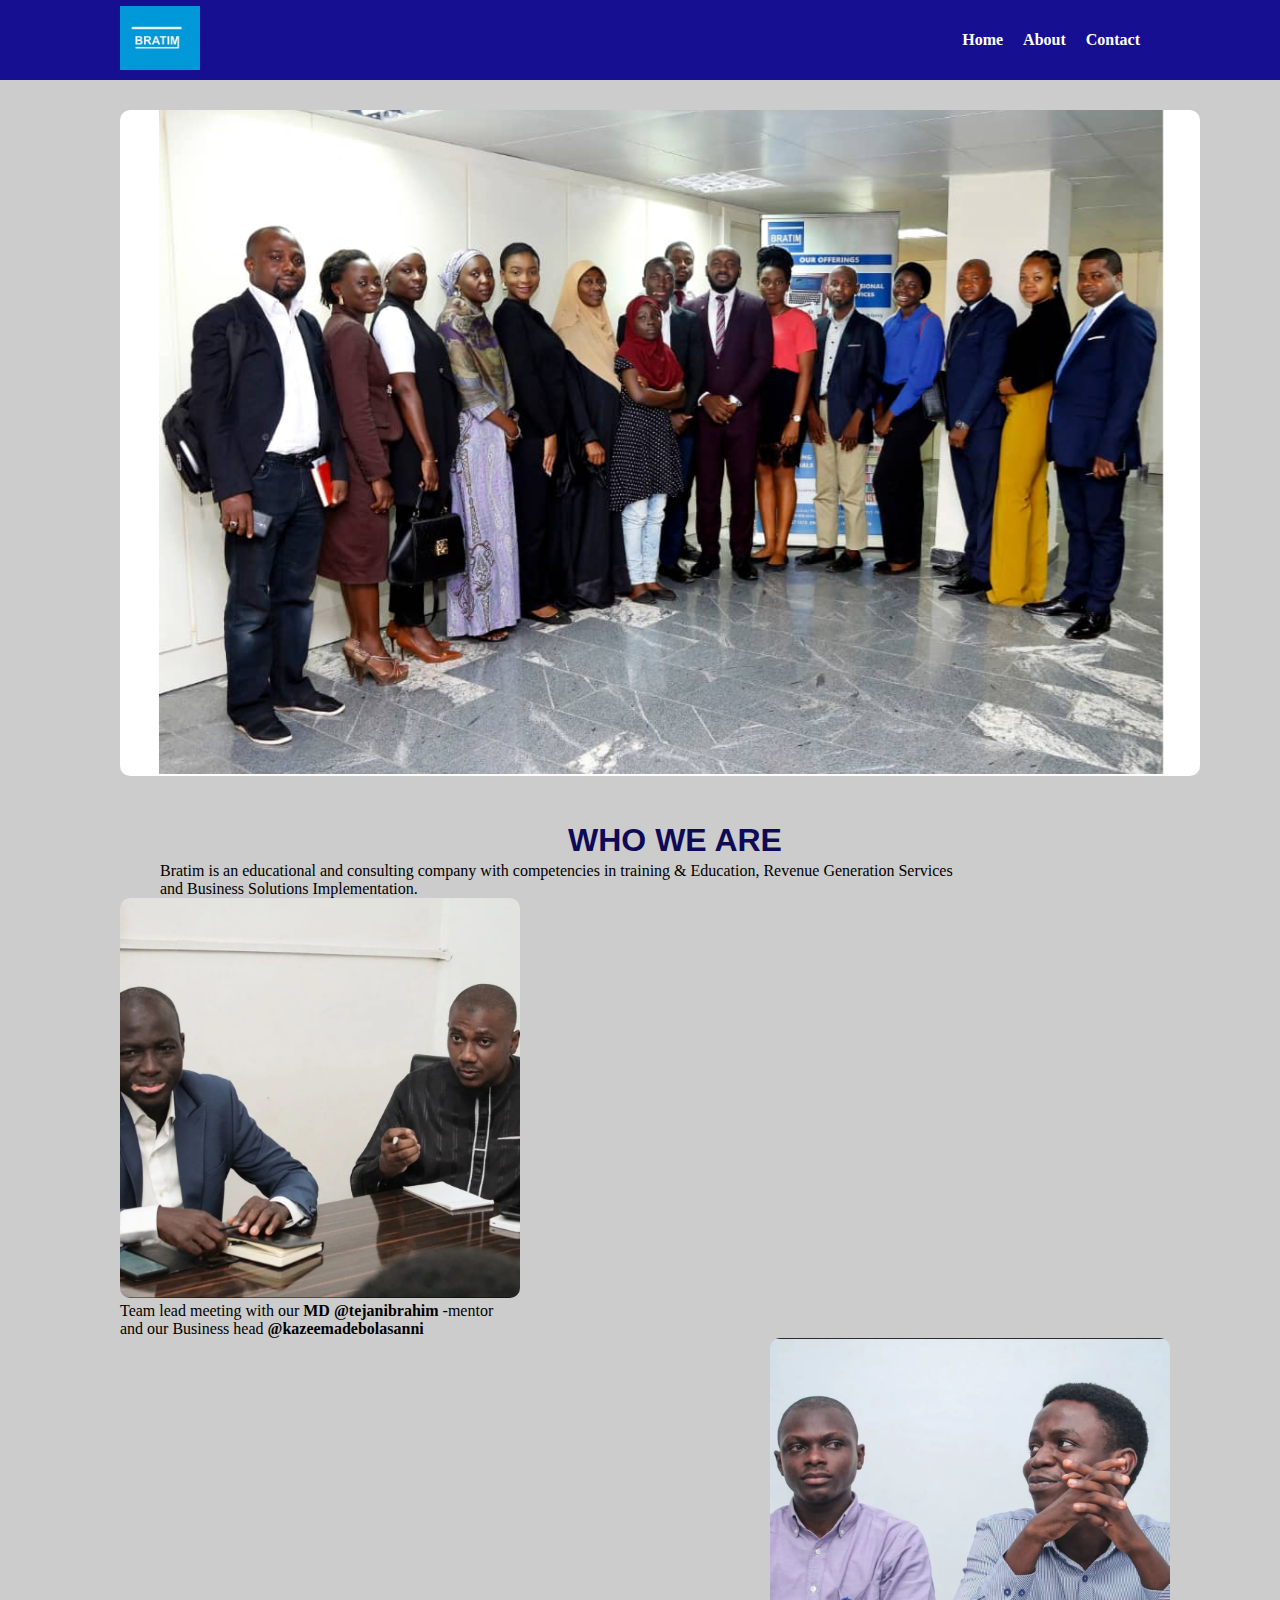
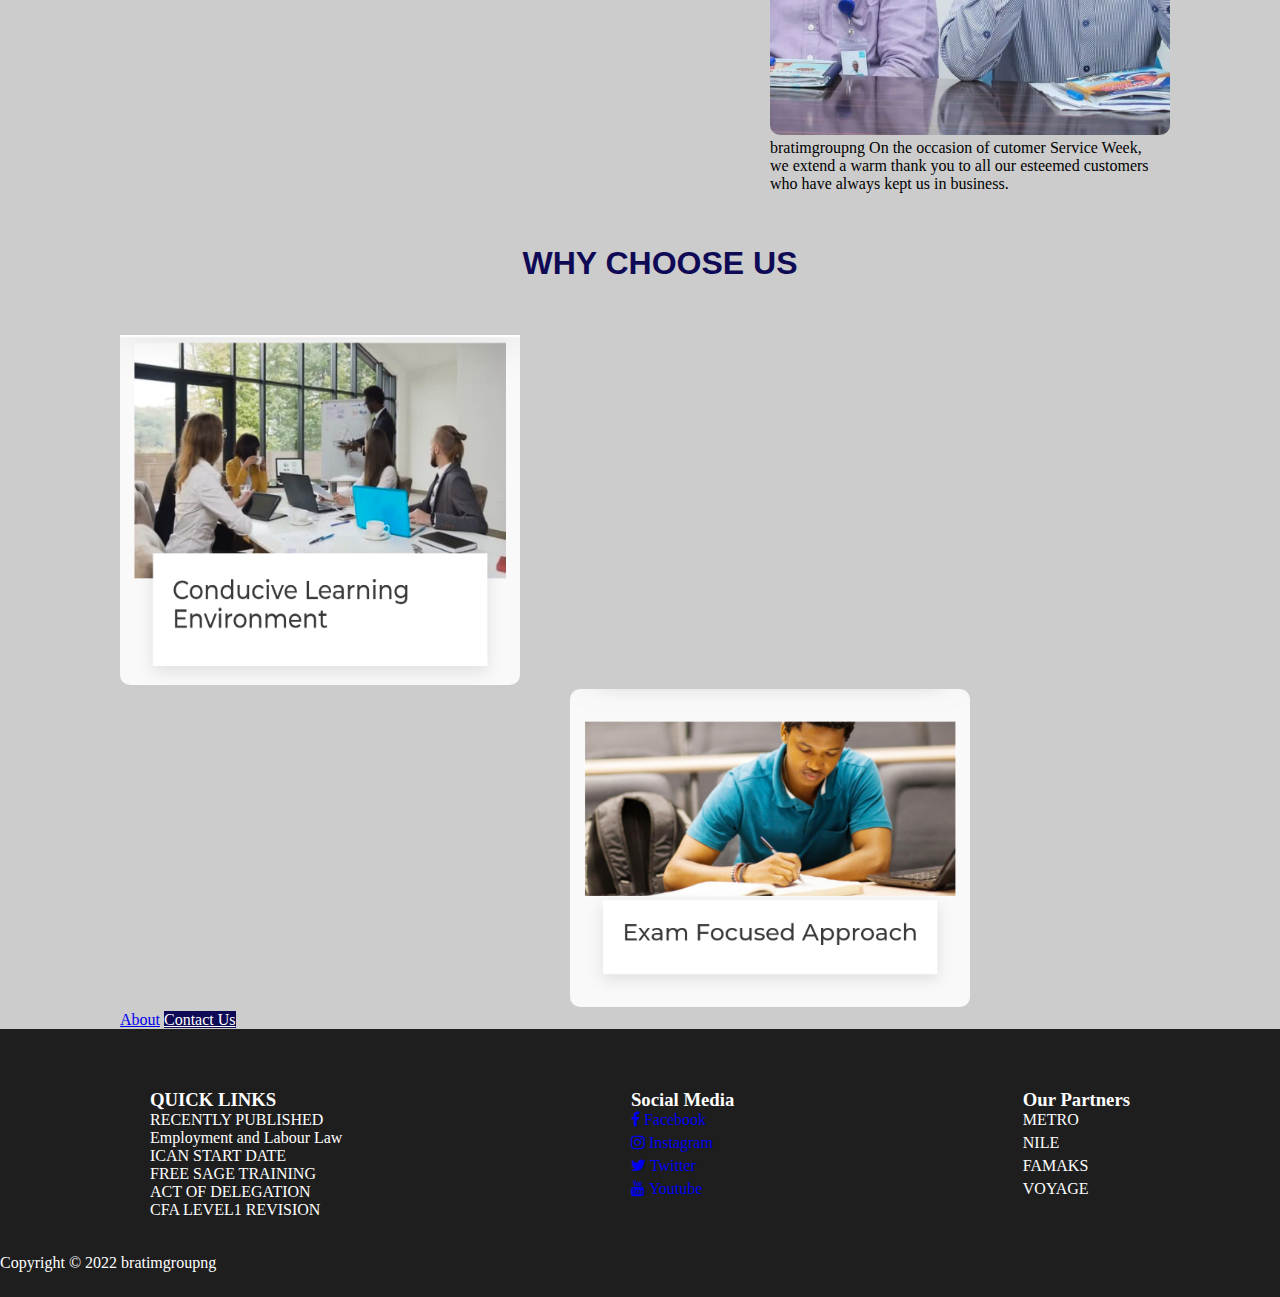
==== index.html @ feb42276 "Add files via upload" ====
<!DOCTYPE html>
<html lang="en">
<head>
    <meta charset="UTF-8">
    <meta http-equiv="X-UA-Compatible" content="IE=edge">
    <meta name="viewport" content="width=device-width, initial-scale=1.0">
    <title>First Project</title>
    <link rel="stylesheet" href="style.css">
    <link rel="icon" href="./images/BRATIM (2).png">
<link rel="stylesheet" href="fonts/font-awesome.min.css">
    <link rel="stylesheet" href="https://cdn.jsdelivr.net/npm/bootstrap@4.6.2/dist/css/bootstrap.min.css" integrity="sha384-xOolHFLEh07PJGoPkLv1IbcEPTNtaed2xpHsD9ESMhqIYd0nLMwNLD69Npy4HI+N" crossorigin="anonymous">

</head>
<body>

     <!-- nav section below  -->
    <nav class="navbar">
      <div class="container">
        <div class="mrs"><a href="index.html"><img src="./images/BRATIM (2).png" height="64px" width="80px" alt=""></a></div>
        <ul>
            <li> 
                <a href="index.html">Home</a> 
            </li>
            <li> 
                <a href="about.html">About</a> 
            </li>
            <li> 
                <a href="contact.html">Contact</a> 
            </li>

        </ul>
      </div>
    </nav>
    <!-- nav section above  -->
    

   <!-- header section below  -->


   <header class="header">
    <div class="container">
        <div class="header-content">
            <img style="max-width:fit-content ; border-radius: 10px;" src="./images/bratim.png"  alt="">
            



            <h1 style="margin-left: 30px; margin-top: 40px;" >WHO WE ARE</h1>
            <p style="margin-left: 40px;">Bratim is an educational and consulting company with competencies in training & Education, Revenue Generation Services and Business Solutions Implementation.</p>


<figure>
    <img style="border-radius: 10px;" src="./images/hhh-yy.png" width="900px" height="400px" alt="">
    <figcaption>Team lead meeting with our  <b> MD @tejanibrahim</b> -mentor <br> and our Business head <b>@kazeemadebolasanni</b>  </figcaption>

    
</figure>

<figure> 
    <img style="margin-left: 650px; border-radius: 10px;" src="./images/mr-peter.png" alt="">
    <figcaption style="margin-left: 650px;">bratimgroupng On the occasion of cutomer Service Week,  <br>we extend a warm thank you to all our esteemed customers <br> who have always kept us in business.</figcaption>
</figure>
          

<h1 class="MS">WHY CHOOSE US</h1>


<figure>
    <img style="border-radius: 10px;" class="mss" src="./images/jjj.png" width="900px" height="400px" alt="">
</figure>


<figure>
    <img style="margin-left: 450px; border-radius: 10px;" src="./images/pph.png" alt="">
</figure>

        

            <a href="about.html" class="btn btn-dark">About</a>
            <a href="contact.html" class="btn contact-btn">Contact Us</a>
        </div>
        
    </div>
   </header>


  <!-- header section above  -->
   

  <footer class="boxes">
    <div class="container">

        <div class="footer-box">
         <h3>QUICK LINKS</h3>
         <p>RECENTLY PUBLISHED
         <br>Employment and Labour Law <br>ICAN START DATE <br>FREE SAGE TRAINING <br>ACT OF DELEGATION <br>CFA LEVEL1 REVISION</p>
         
        </div>
                <div class="footer-box">
         <h3> Social Media </h3>
         <ul>
            <li><a href="#"><i class="fa fa-facebook"> Facebook</i></a></li>
            <li><a href="#"><i class="fa fa-instagram"> Instagram</i> </a></li>
            <li><a href="#"><i class="fa fa-twitter"> Twitter</i> </a></li>
            <li><a href="#"><i class="fa fa-youtube"> Youtube</i></a></li>
         </ul>
        </div>
        <div class="footer-box">
         <h3> Our Partners</h3>
         <ul>
            <li>METRO</li>
            <li>NILE</li>
            <li>FAMAKS</li>
            <li>VOYAGE</li>
         </ul>
        </div>

    </div>
    <p class="text-center">Copyright &copy; 2022 bratimgroupng</p>
</footer>







</body>

<script src="https://cdn.jsdelivr.net/npm/bootstrap@4.6.2/dist/js/bootstrap.min.js" integrity="sha384-+sLIOodYLS7CIrQpBjl+C7nPvqq+FbNUBDunl/OZv93DB7Ln/533i8e/mZXLi/P+" crossorigin="anonymous"></script>

<script src="https://cdn.jsdelivr.net/npm/bootstrap@4.6.2/dist/js/bootstrap.bundle.min.js" integrity="sha384-Fy6S3B9q64WdZWQUiU+q4/2Lc9npb8tCaSX9FK7E8HnRr0Jz8D6OP9dO5Vg3Q9ct" crossorigin="anonymous"></script>

</html>
---- style.css ----
*{
    padding: 0px;
    margin: 0px;
    box-sizing: border-box;
}

.container{
    max-width: 1100px;
    margin: 0px auto;
    padding: 0px 30px;
}
 

/* beginning of nav style  */

.navbar{
    background-color: rgb(23, 15, 146);
    color: #fff;
    height: 80px;
}

.navbar a{
    color: #fff;
    text-decoration: none;
    font-weight: bold;
}

li{
    list-style-type: none;
}

.logo{
    font-weight: bold;
    font-size: xx-large;
    
}

.navbar .container{
    display: flex;
    justify-content: space-between;
    align-items: center;
    height: 100%;
}

.navbar ul{
    display: flex;
}

.navbar ul li{
   margin-right: 20px;
}

.navbar ul li a:hover{
    color: rgb(166, 161, 240);
    /* border-bottom: 0.5px solid #fff; */
}

/* end of nav style  */



/* start of header style  */




.header img{
    max-width: 400px;
}

.header .container{
    display: flex;
    justify-content: space-between;
    align-items: center;
    margin-top: 30px;
}

.header-content h1{
color: rgb(15, 10, 85);
font-weight: bolder;
font-size: xx-large;
font-family: Arial, Helvetica, sans-serif;
line-height: 1.3;
text-align: center;
}

.header-content p{
    width: 75%;
}
.contact-btn{
    background-color: rgb(15, 10, 85)!important;
    color: #fff!important;
}

.contact-btn:hover{
    background-color: rgb(255, 255, 255)!important;
    color: rgb(15, 10, 85)!important;
    font-weight: bold;
    border: 1px solid rgb(15, 10, 85)!important;;
    border-radius: 30px;
}
/* end of header style  */


/* start of content  */




.boxes{
    background-color: rgb(15, 10, 85);
    color: #fff;
    margin-top: 25px;
    margin-bottom: 0px;
    padding: 25px 0px;
}

.boxes .container{
    display: flex;
    justify-content: space-between;
}

.box{
    background-color: rgb(35, 27, 141);
    padding: 15px 20px;
    margin: 20px 10px;
    border-radius: 5px;
    box-shadow: 0 3px 5px rgba(0, 0, 0, 0.6);
}

/* End of content  */



/* footer  */

footer.boxes .container{
    flex: 1;
    display: flex;
    justify-content: space-between;
}

footer.boxes{
    background-color: rgb(30, 30, 30);
    color: #fff;
    margin-top: 0px;
    margin-bottom: 0px;
    padding: 25px 0px;
}

.footer-box{
    padding: 15px 20px;
    margin: 20px 10px;
}
.footer-box li{
    padding-bottom: 5px;
}

/* End footer  */

.MS{
    text-align: center;
    margin-top: 50PX;
    color: #000;
}


    
body{
    background-image: url(sani.jpg);
    background-color: #cccccc;
    background-repeat: no-repeat;
    background-size: cover; 
    background-attachment: fixed;

}


.header-content .how{
    color: rgb(250, 245, 245);
    background-color: rgb(0, 81, 255);
    margin-top: 30px;
    
    margin-left: 200px;
    border-radius: 300px;

}

.mss{
    padding-top: 50px;
}

.how{
    margin-bottom: 30px;
    background:linear-gradient(45deg, blue, rgb(245, 245, 248), blue)


}
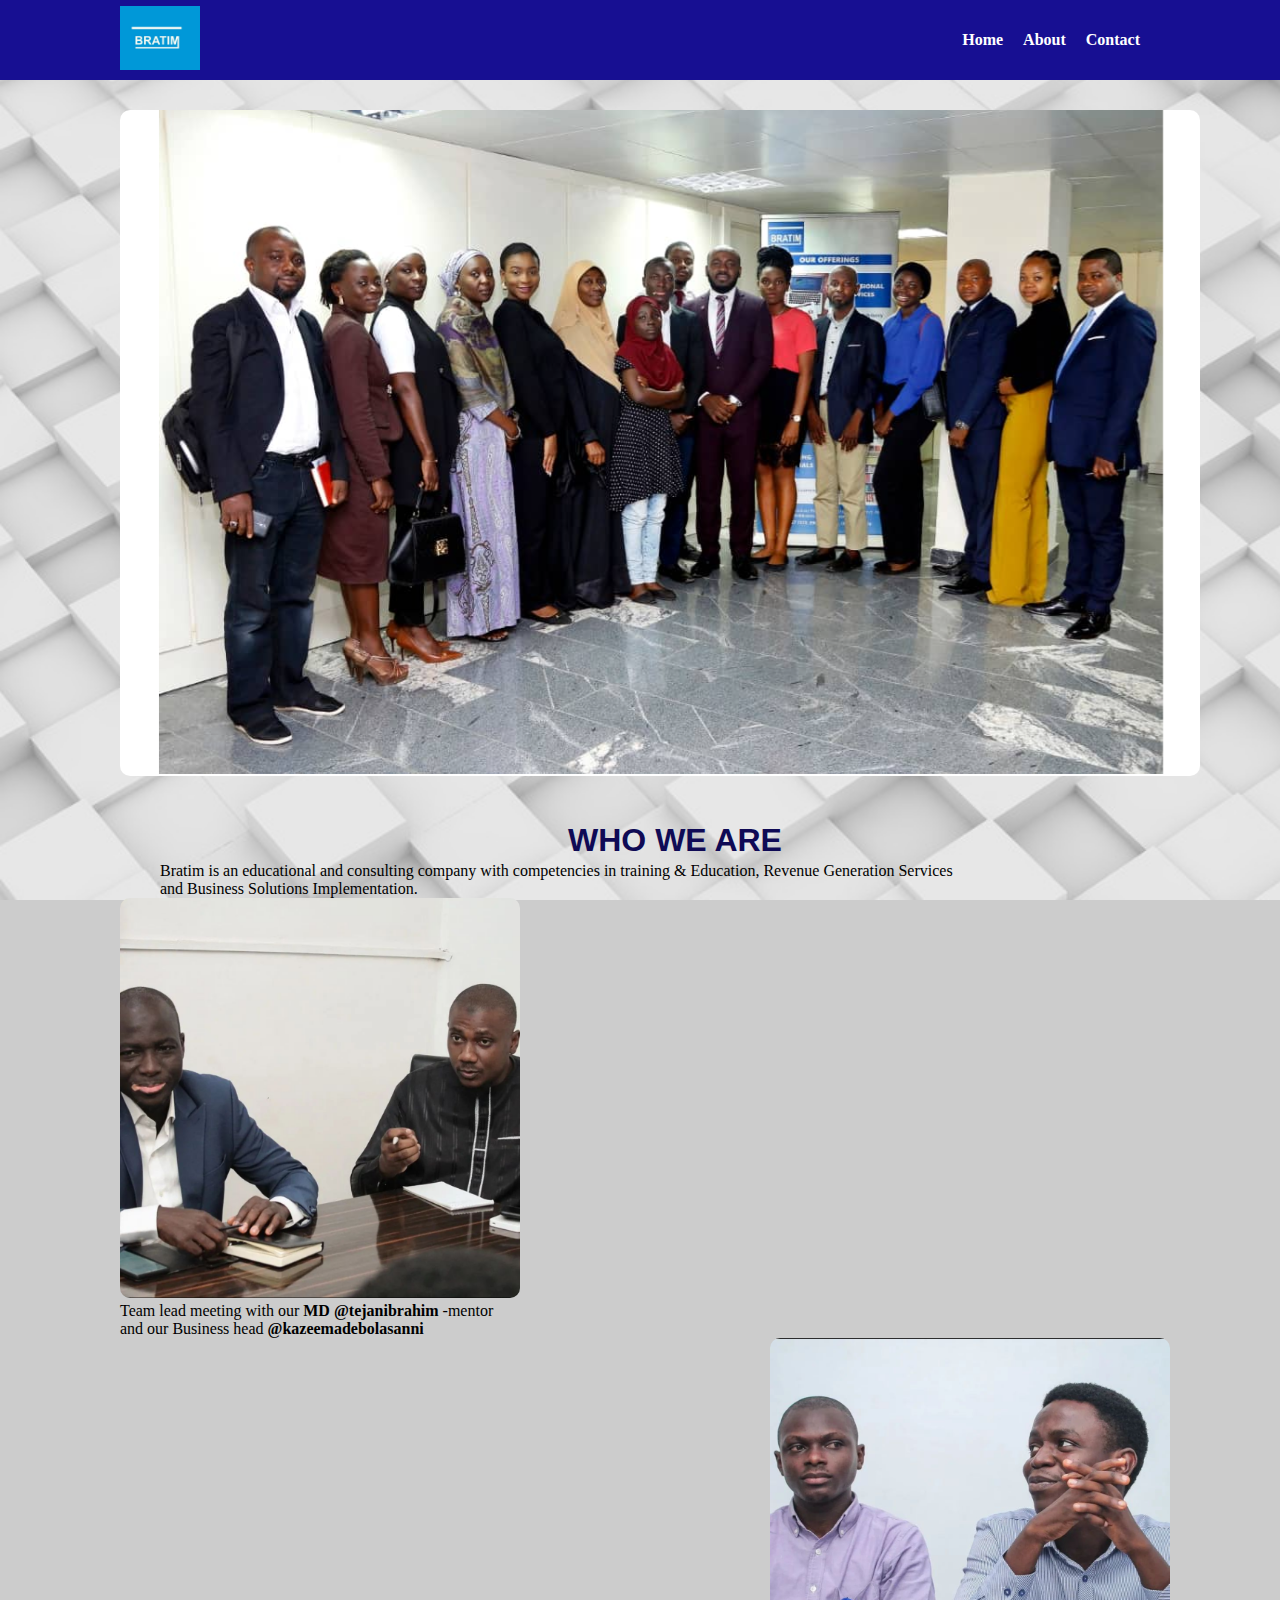
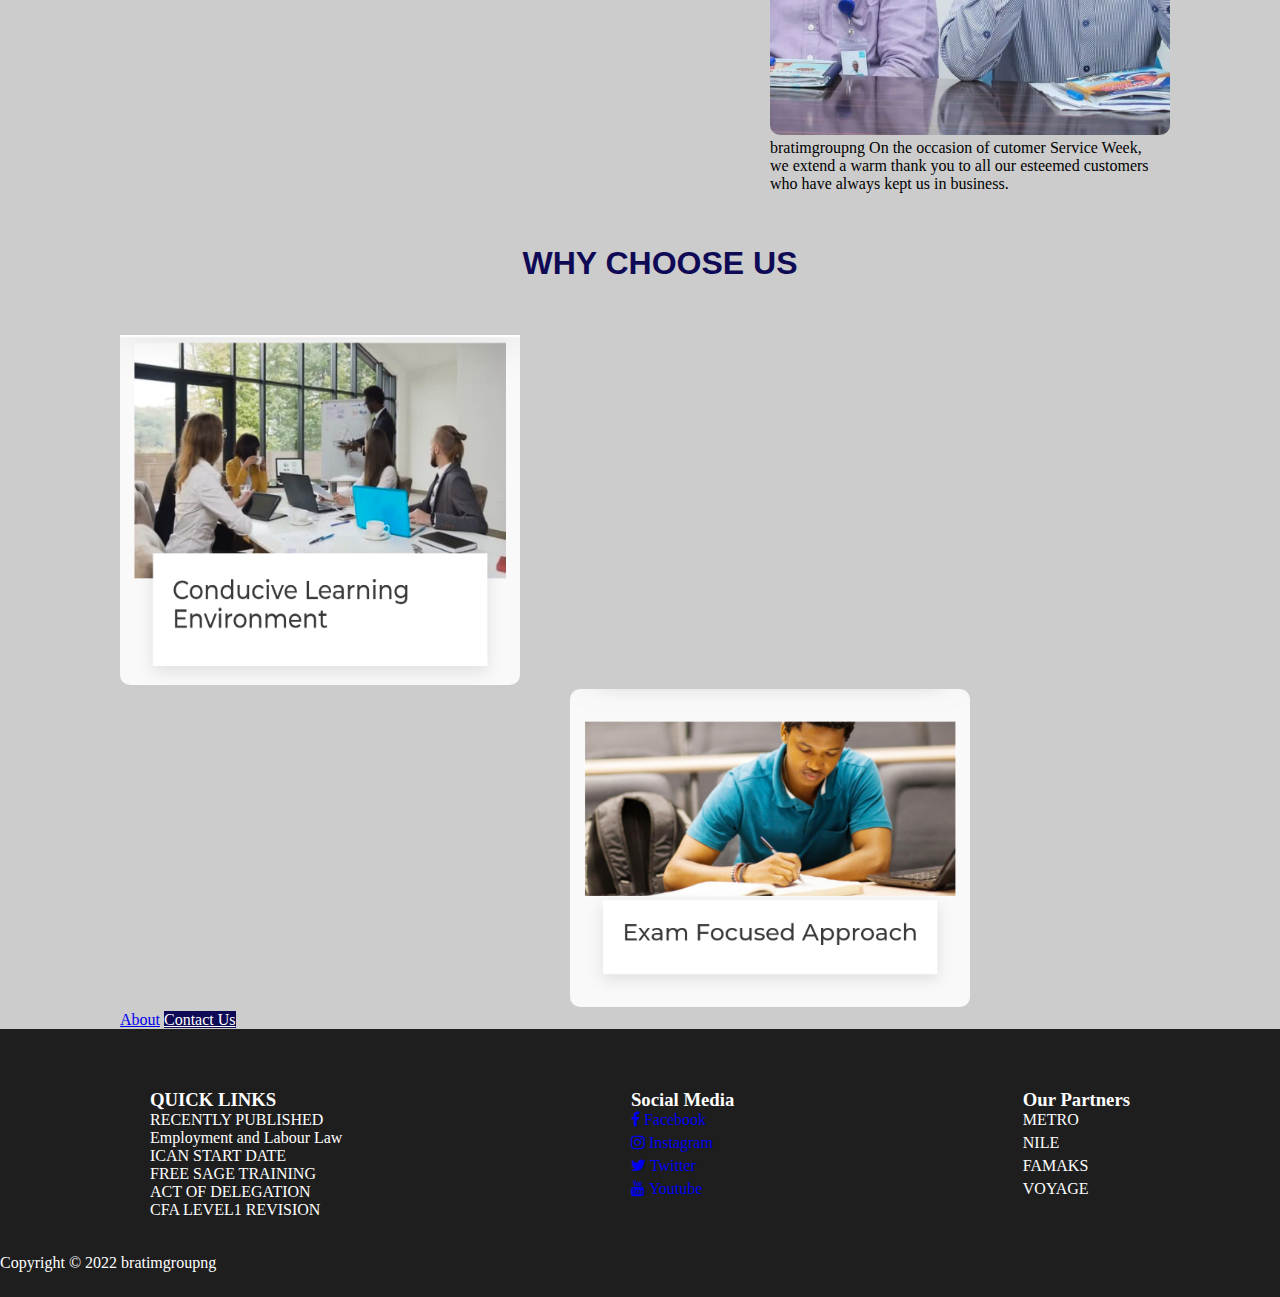
==== commit 3e215619: "get in" ====
--- a/index.html
+++ b/index.html
@@ -50,7 +50,7 @@
 
 
 <figure>
-    <img style="border-radius: 10px;" src="./images/hhh-yy.png" width="900px" height="400px" alt="">
+    <img style="border-radius: 10px;" src="./images/hhh-yy.png"class="wow bounceInUp animate__animated animate__bounce animate__delay-2s width="900px" height="400px" alt="">
     <figcaption>Team lead meeting with our  <b> MD @tejanibrahim</b> -mentor <br> and our Business head <b>@kazeemadebolasanni</b>  </figcaption>
 
     
@@ -131,4 +131,4 @@
 
 <script src="https://cdn.jsdelivr.net/npm/bootstrap@4.6.2/dist/js/bootstrap.bundle.min.js" integrity="sha384-Fy6S3B9q64WdZWQUiU+q4/2Lc9npb8tCaSX9FK7E8HnRr0Jz8D6OP9dO5Vg3Q9ct" crossorigin="anonymous"></script>
 
-</html>+</html>
--- a/style.css
+++ b/style.css
@@ -167,7 +167,7 @@
 
     
 body{
-    background-image: url(sani.jpg);
+    background-image: url(./images/sani.jpg);
     background-color: #cccccc;
     background-repeat: no-repeat;
     background-size: cover; 
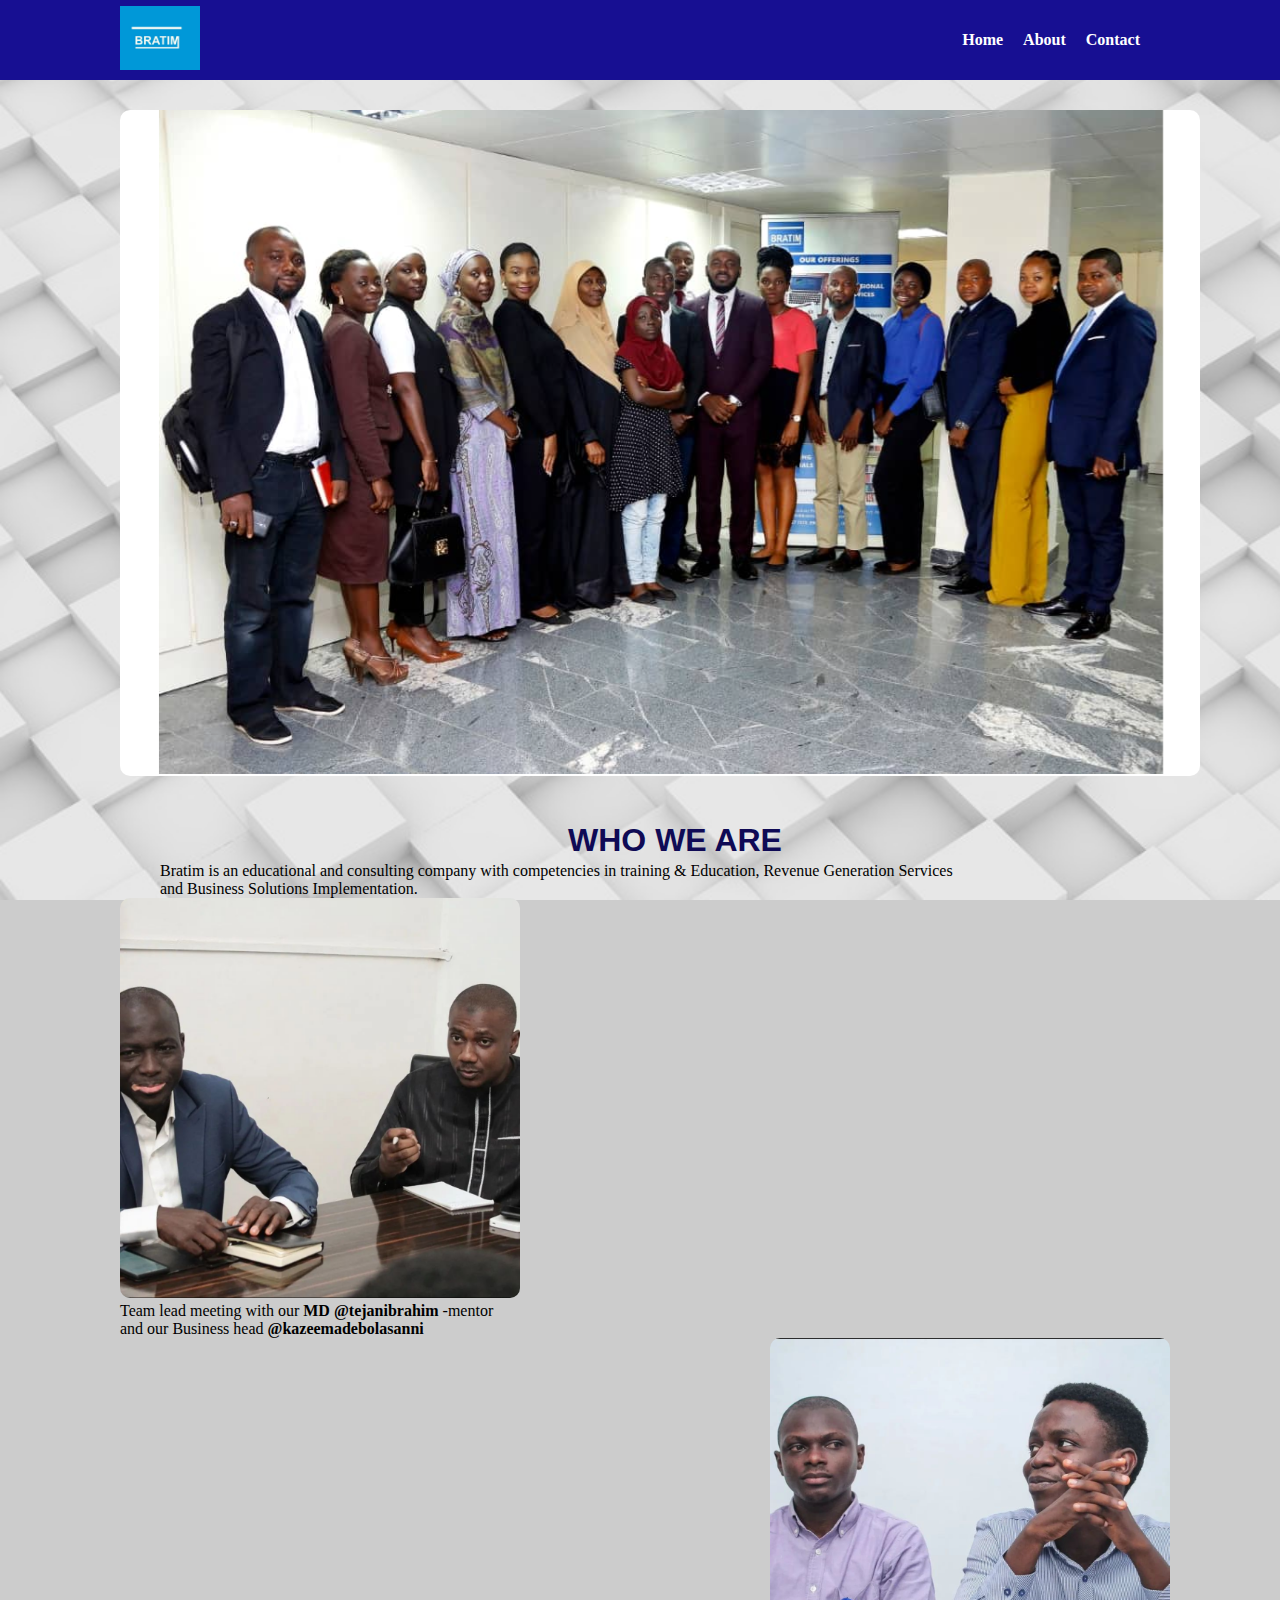
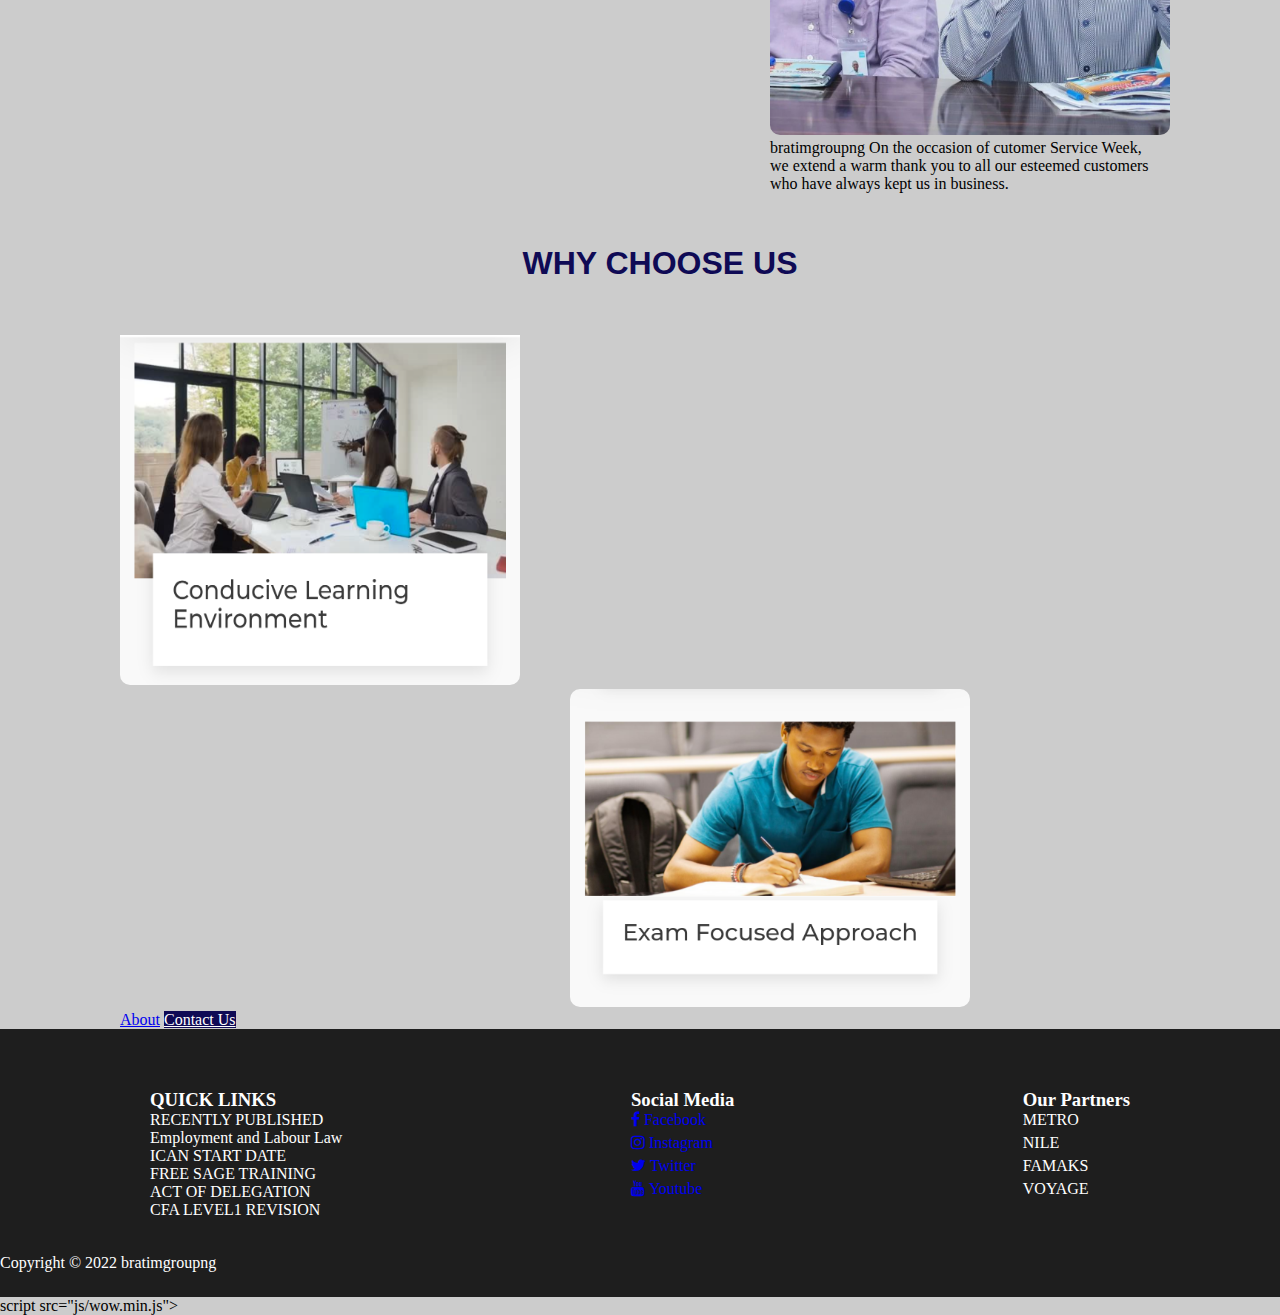
==== commit 4907ab72: "yes  i did" ====
--- a/index.html
+++ b/index.html
@@ -9,8 +9,12 @@
     <link rel="icon" href="./images/BRATIM (2).png">
 <link rel="stylesheet" href="fonts/font-awesome.min.css">
     <link rel="stylesheet" href="https://cdn.jsdelivr.net/npm/bootstrap@4.6.2/dist/css/bootstrap.min.css" integrity="sha384-xOolHFLEh07PJGoPkLv1IbcEPTNtaed2xpHsD9ESMhqIYd0nLMwNLD69Npy4HI+N" crossorigin="anonymous">
-
+<link
+          rel="stylesheet"
+          href="https://cdnjs.cloudflare.com/ajax/libs/animate.css/4.1.1/animate.min.css"
+        />
 </head>
+    
 <body>
 
      <!-- nav section below  -->
@@ -126,7 +130,12 @@
 
 
 </body>
-
+                          
+script src="js/wow.min.js"></script>
+              <script>
+              new WOW().init();
+              </script>
+                          
 <script src="https://cdn.jsdelivr.net/npm/bootstrap@4.6.2/dist/js/bootstrap.min.js" integrity="sha384-+sLIOodYLS7CIrQpBjl+C7nPvqq+FbNUBDunl/OZv93DB7Ln/533i8e/mZXLi/P+" crossorigin="anonymous"></script>
 
 <script src="https://cdn.jsdelivr.net/npm/bootstrap@4.6.2/dist/js/bootstrap.bundle.min.js" integrity="sha384-Fy6S3B9q64WdZWQUiU+q4/2Lc9npb8tCaSX9FK7E8HnRr0Jz8D6OP9dO5Vg3Q9ct" crossorigin="anonymous"></script>
